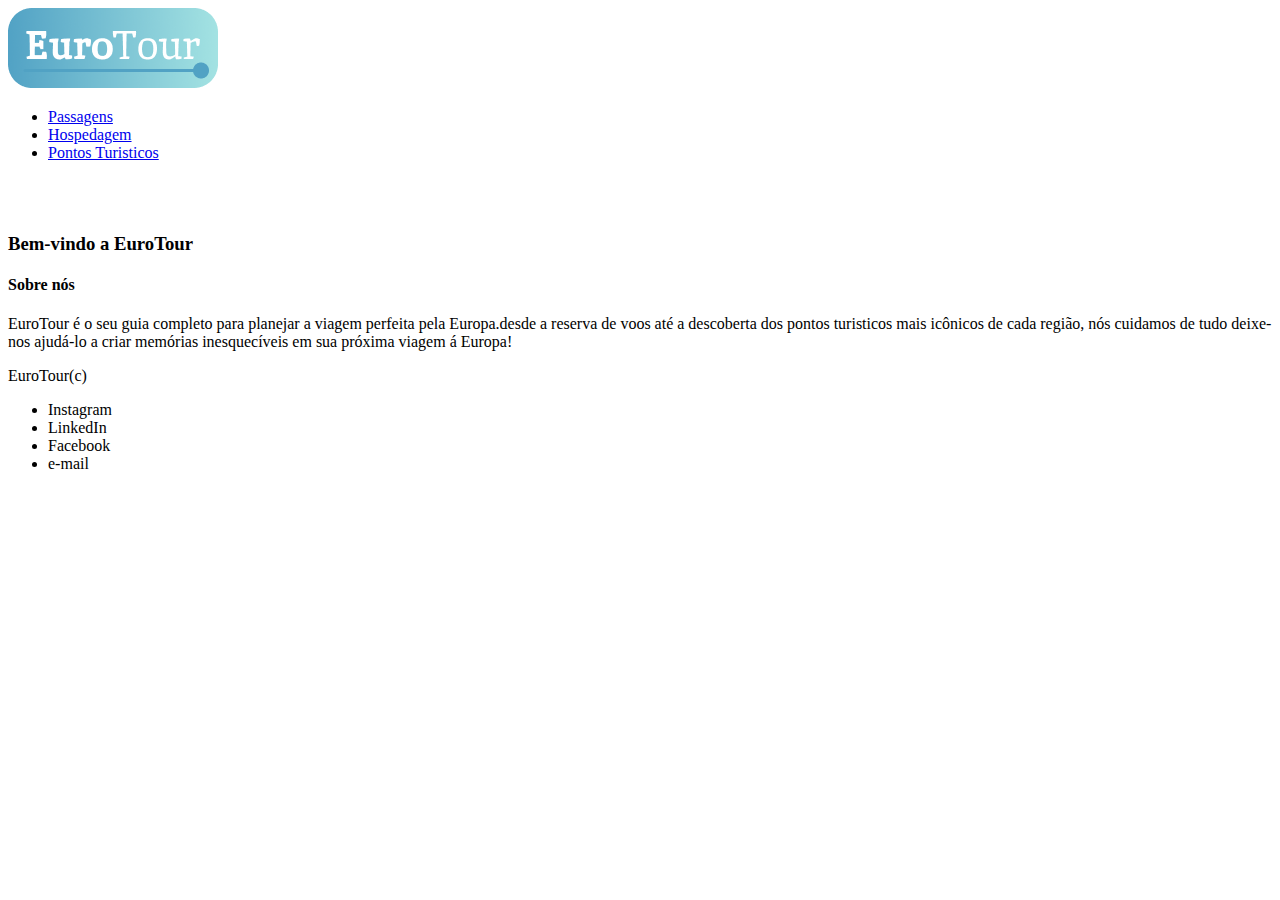
==== index.html @ 31a396c8 "eurotur" ====
<!DOCTYPE html>
<html lang="pt-br">
<head>
    <meta charset="UTF-8">
    <meta name="viewport" content="width=device-width, initial-scale=1.0">
    <title>EuroTour</title>
</head>
<body>
    <header>
        <img src="./imagens/eurotour-logo-cor.png" alt="logotipo do site">
        <nav>
            <ul>
                <li><a href="./passagens.html">Passagens</a></li>
                <li><a href="./hospedagem.html">Hospedagem</a></li>
                <li><a href="./pontos_turisticos.html">Pontos Turisticos</a></li>
            </ul>
                <br></br>
        </nav>

    </header>

    <main>
        <h3>Bem-vindo a EuroTour</h3>
        <div>
            <h4>Sobre nós</h4>
            <p>EuroTour é o seu guia completo para planejar a viagem perfeita pela Europa.desde a
             reserva de voos até a descoberta dos pontos turisticos mais icônicos de cada região,
             nós cuidamos de tudo deixe-nos ajudá-lo a criar memórias inesquecíveis em sua próxima viagem á Europa! </p>
        </div>
        
    </main>

    <footer>
        <div>EuroTour(c)</div>
        <ul>
            <li>Instagram</li>
            <li>LinkedIn</li>
            <li>Facebook</li>
            <li>e-mail</li>
        </ul>

    </footer>
    
</body>
</html>
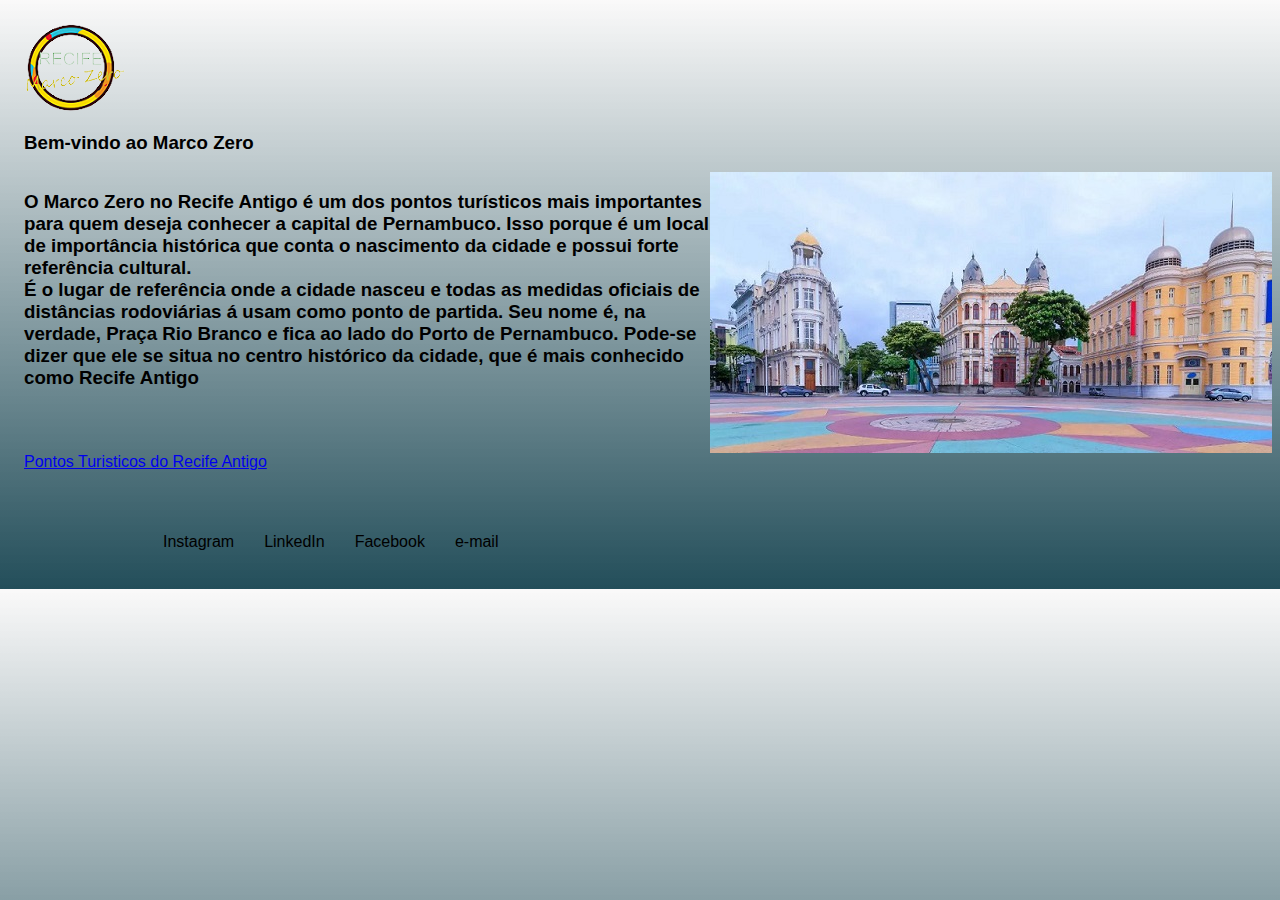
==== commit 05c263bf: "marcozero1" ====
--- a/index.html
+++ b/index.html
@@ -3,42 +3,41 @@
 <head>
     <meta charset="UTF-8">
     <meta name="viewport" content="width=device-width, initial-scale=1.0">
-    <title>EuroTour</title>
+    <link rel="stylesheet" type="text/css" href="style.css" media="screen" />
+
+    <title>Marco Zero</title>
 </head>
 <body>
     <header>
-        <img src="./imagens/eurotour-logo-cor.png" alt="logotipo do site">
-        <nav>
-            <ul>
-                <li><a href="./passagens.html">Passagens</a></li>
-                <li><a href="./hospedagem.html">Hospedagem</a></li>
-                <li><a href="./pontos_turisticos.html">Pontos Turisticos</a></li>
-            </ul>
-                <br></br>
-        </nav>
+        <img src="./imagens/Logo.marcoveio-removebg-preview.png"  alt="logotipo do site">
+        
 
     </header>
 
     <main>
-        <h3>Bem-vindo a EuroTour</h3>
-        <div>
-            <h4>Sobre nós</h4>
-            <p>EuroTour é o seu guia completo para planejar a viagem perfeita pela Europa.desde a
-             reserva de voos até a descoberta dos pontos turisticos mais icônicos de cada região,
-             nós cuidamos de tudo deixe-nos ajudá-lo a criar memórias inesquecíveis em sua próxima viagem á Europa! </p>
+        <h3>Bem-vindo ao Marco Zero</h3>
+        <div class="container">
+         <h3>O Marco Zero no Recife Antigo é um dos pontos turísticos mais importantes  para quem deseja conhecer a capital de Pernambuco.
+                 Isso porque é um local de importância histórica que conta o nascimento da cidade e possui forte referência cultural.<br>
+                 É o lugar de referência onde a cidade nasceu e todas as medidas oficiais de distâncias rodoviárias á usam como ponto de partida. Seu nome é, na verdade, Praça Rio Branco e fica ao lado do Porto de Pernambuco.
+                 Pode-se dizer que ele se situa no centro histórico da cidade, que é mais conhecido como Recife Antigo</h3>
+                <img src="./imagens/marco-zero-recife-antigo-capa.jpg"       alt="Foto Marco zero"><br>
+    
         </div>
-        
+        <nav>
+             <li><a href="./pontos_turisticos.html">Pontos Turisticos do Recife Antigo</a></li>
+            <br></br>
+        </nav>
     </main>
 
     <footer>
-        <div>EuroTour(c)</div>
         <ul>
             <li>Instagram</li>
             <li>LinkedIn</li>
             <li>Facebook</li>
             <li>e-mail</li>
-        </ul>
-
+       
+       
     </footer>
     
 </body>
--- a/style.css
+++ b/style.css
@@ -0,0 +1,66 @@
+body{
+   background-image: linear-gradient( rgba(248, 247, 247, 0.694) ,rgba(35,78,90,18));
+
+}
+
+header{
+    margin-top: 22px;
+    margin-left: 16px;
+    display: flex;   
+}
+nav{
+     list-style: none;
+}
+
+ul{
+
+    list-style: none;
+    font-family: 'Segoe UI', Tahoma, Geneva, Verdana, sans-serif;
+    margin-left: -36px;
+    display:flex;
+    background-color:
+}
+main{
+
+    font-family: 'Gill Sans', 'Gill Sans MT', Calibri, 'Trebuchet MS', sans-serif;
+    margin-left: 16px;
+}
+
+.container{
+   
+    display:flex
+}
+.caiz{
+    display: flex;
+    
+
+}
+.torre{
+    display:flex;
+}
+.boemia{
+    display: flex;
+}
+ul{
+    
+    display:flex;
+    padding:10px;
+    margin-bottom: 28px;
+    margin-left: 145px;
+   
+}
+footer h3{
+    display: flex;
+    justify-content:center;
+    font-size:x-large;
+    
+    }
+footer ul li{
+        margin-right: 30px;
+    
+    }
+footer p{
+    margin-left: 16px;
+}
+
+
